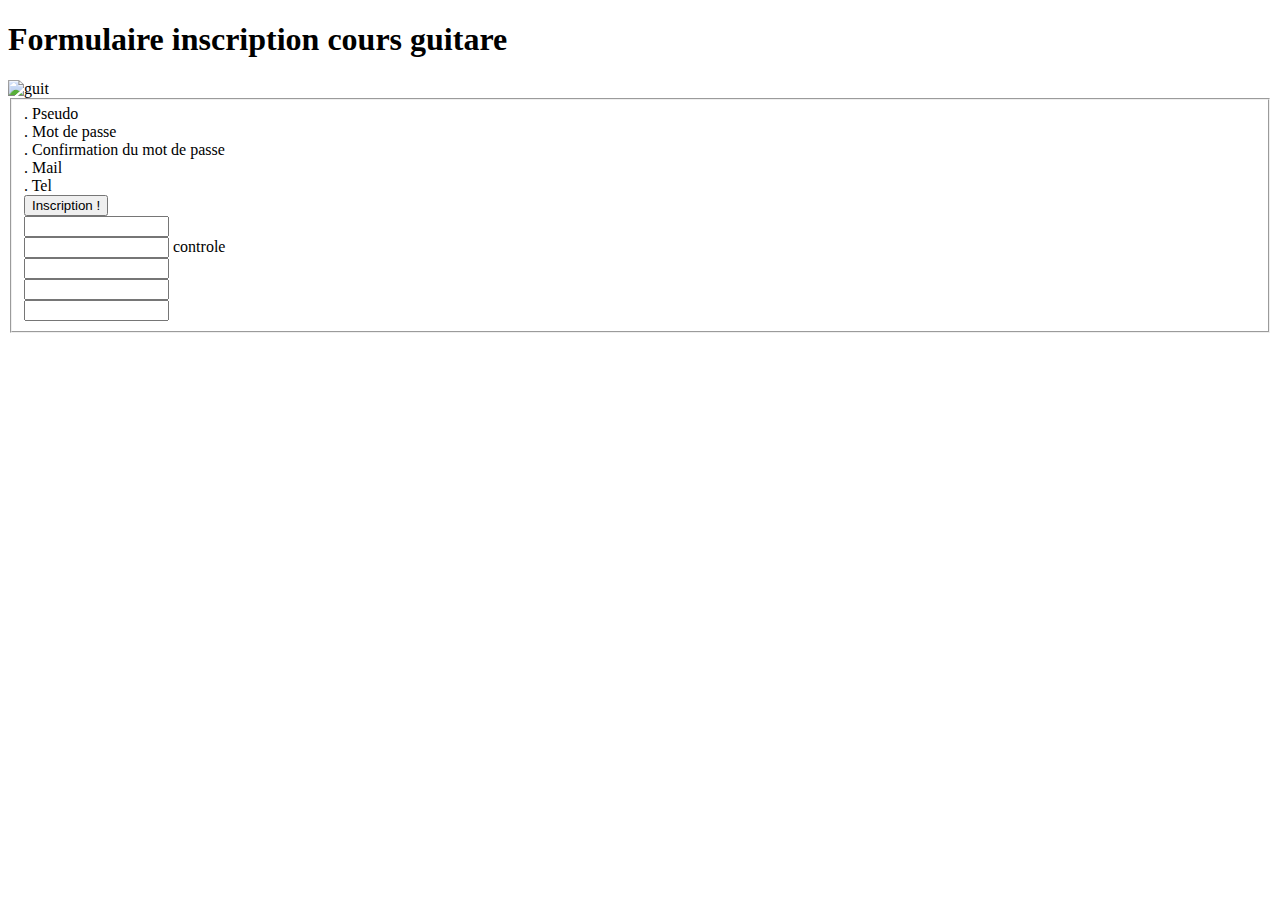
==== HTML/formulaireETU.html @ dd88c915 "messahvhgvqyfdsdv" ====
<!DOCTYPE html>
<html>
<head>
	
	<meta charset="UTF-8">
	<title>FormulaireETU</title>
	<link rel="icon" type="image/png" href="guitare.png" />
	<link href="formulaire_style.css" rel="stylesheet" type="text/css">
	<script type="text/javascript" src="retourActivité.js"></script>
</head>

<body onload="">
	<h1>Formulaire inscription cours guitare</h1>
	<img src="guitar.jpeg" alt="guit" ><br/>
	<div id="formInscId">
		<form action="Inscription.html" method="post"  onsubmit="return verifForm()">
			<fieldset>
				<div class="sectionFormInscId">
					<label for="pseudoID">. Pseudo</label><br/>
					<label for="pwdID">. Mot de passe</label><br/>
					<label for="confirmPwdID">. Confirmation du mot de passe</label><br/>
					<label for="mailID">. Mail</label><br/>
					<label for="telID">. Tel</label><br/>
					<input type="submit" value="Inscription !"/>
				</div>
				<div class="sectionFormInscId">
					<input type="text" size="15" id="pseudoID" name="pseudo" onKeyUp="verifLogin()"/><br/>
					<input type="password" size="15" id="pwdID" name="pwd" onKeyUp="verifSecuMdP()"/>
					<span  id="forcePwdId">controle</span><br/>
					<input type="password" size="15" id="confirmPwdID" name="confirmPwd" /><br/>
					<input type="text" size="15" id="mailID" name="pseudo" onKeyUp="verifMail()"/><br/>
					<input type="text" size="15" id="telID" name="pseudo" onKeyUp="verifTel()"/><br/>
				</div>
			</fieldset>
			<div id="erreurId"></div>
		</form>
	</div>
</body>
</html>
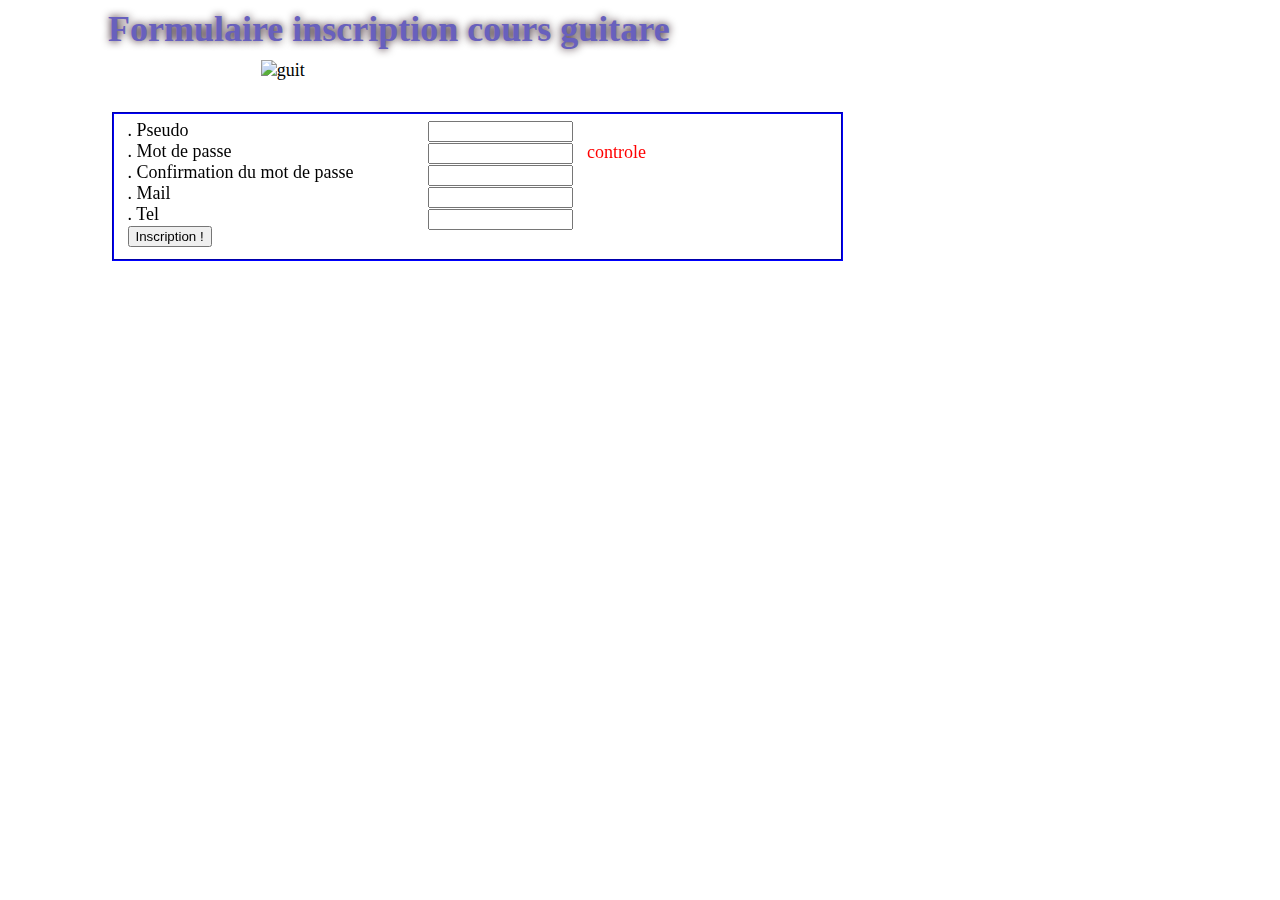
==== commit addf03a5: "hh" ====
--- a/HTML/formulaireETU.html
+++ b/HTML/formulaireETU.html
@@ -5,7 +5,7 @@
 	<meta charset="UTF-8">
 	<title>FormulaireETU</title>
 	<link rel="icon" type="image/png" href="guitare.png" />
-	<link href="formulaire_style.css" rel="stylesheet" type="text/css">
+	<link href="../CSS/formulaire_style.css" rel="stylesheet" type="text/css">
 	<script type="text/javascript" src="retourActivité.js"></script>
 </head>
 
--- a/CSS/formulaire_style.css
+++ b/CSS/formulaire_style.css
@@ -0,0 +1,38 @@
+div#formInscId{
+    width:440px;
+    padding:10px;
+    position:fixed;
+    left:100px;
+    
+}
+
+.sectionFormInscId{
+    width:300px; 
+    float:left;
+}
+
+span#forcePwdId {
+    color:red;
+    margin-left:10px;
+}
+
+img{
+	display:block;
+	margin-left: 20%
+}
+
+h1 {
+	text-shadow: 0px 0px 9px #1E040F;
+	color: #6860BD;
+	margin-left: 100px;
+	margin-top: 5px;
+	margin-bottom: 10px;
+	}
+fieldset {
+	width: 700px;
+    border-style: 1px solid;
+	border-color: blue;
+} 
+body{
+	font-size: 18px;
+}
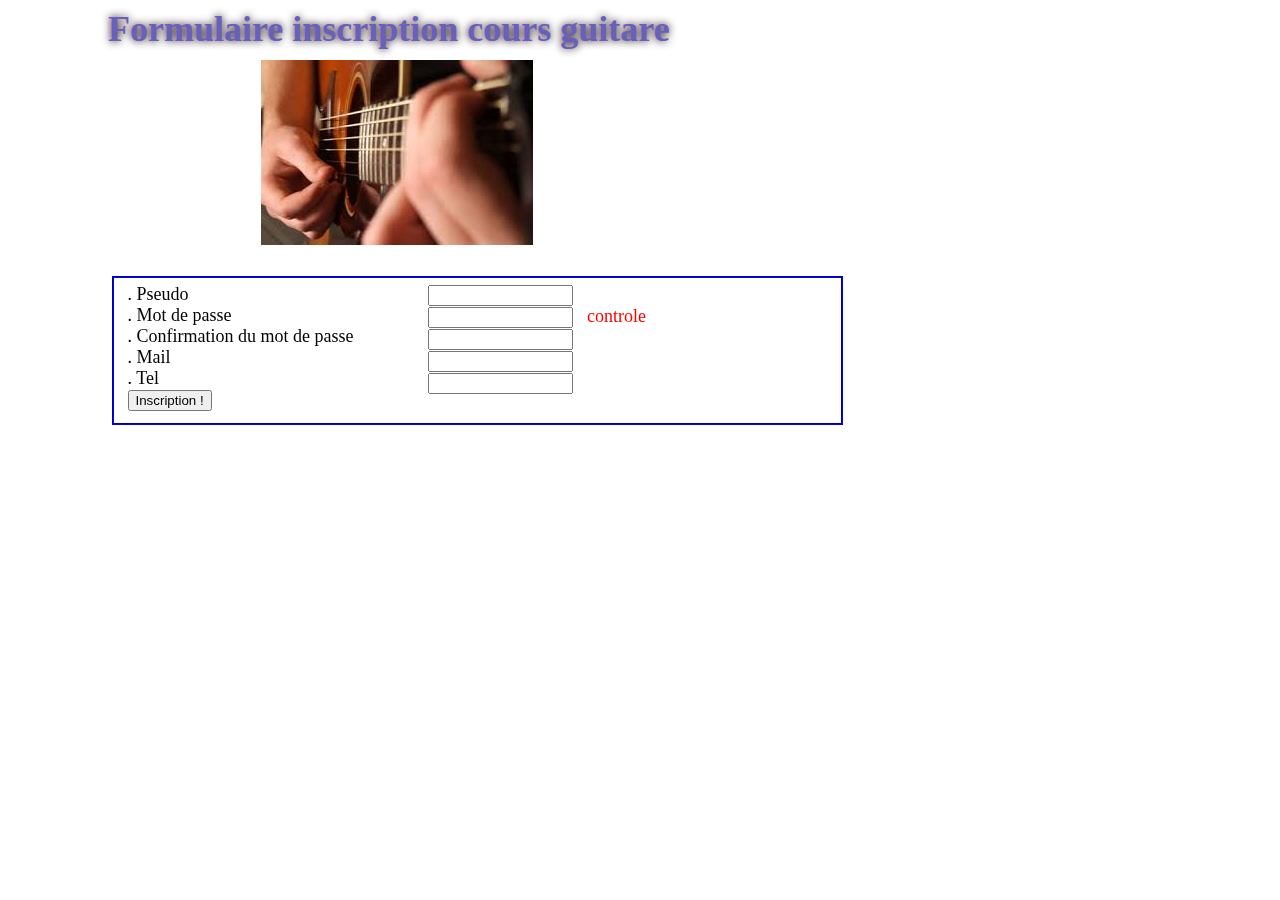
==== commit e44adb66: "/PNG/guitare , j'ai remis les noms des images" ====
--- a/HTML/formulaireETU.html
+++ b/HTML/formulaireETU.html
@@ -4,16 +4,16 @@
 	
 	<meta charset="UTF-8">
 	<title>FormulaireETU</title>
-	<link rel="icon" type="image/png" href="guitare.png" />
+	<link rel="icon" type="image/png" href="../PNG/guitare.png" />
 	<link href="../CSS/formulaire_style.css" rel="stylesheet" type="text/css">
-	<script type="text/javascript" src="retourActivité.js"></script>
+	<script type="text/javascript" src="../JS/retourActivité.js"></script>
 </head>
 
 <body onload="">
 	<h1>Formulaire inscription cours guitare</h1>
-	<img src="guitar.jpeg" alt="guit" ><br/>
+	<img src="/PNG/guitar.jpeg" alt="guit" ><br/>
 	<div id="formInscId">
-		<form action="Inscription.html" method="post"  onsubmit="return verifForm()">
+		<form action="../HTML/Inscription.html" method="post"  onsubmit="return verifForm()">
 			<fieldset>
 				<div class="sectionFormInscId">
 					<label for="pseudoID">. Pseudo</label><br/>
